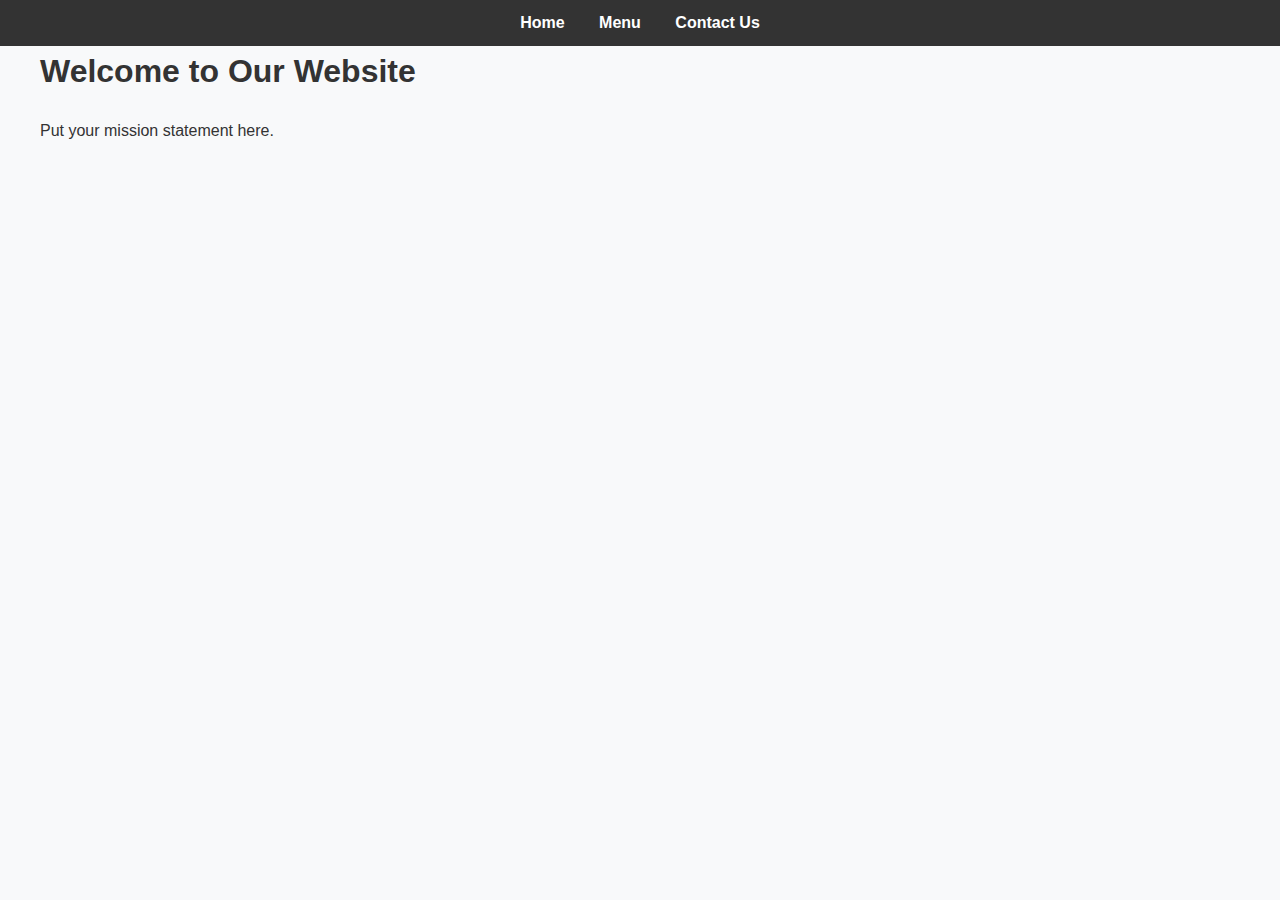
==== index.html @ 5b178985 "Add files via upload" ====
<!DOCTYPE html>
<html lang="en">
<head>
    <!-- ... (meta tags and title here) ... -->
    <link rel="stylesheet" href="styles.css">
</head>
<body>

<nav>
    <div class="container">
        <a href="index.html">Home</a>
        <a href="menu.html">Menu</a>
        <a href="contact.html">Contact Us</a>
    </div>
</nav>

<section id="home" class="container">
    <h1>Welcome to Our Website</h1>
    <p>Put your mission statement here.</p>
</section>

</body>
</html>
---- styles.css ----
/* Global Styles */
body {
    font-family: 'Segoe UI', Tahoma, Geneva, Verdana, sans-serif;
    margin: 0;
    padding: 0;
    background-color: #f8f9fa;
    color: #333;
    line-height: 1.6;
}

.container {
    max-width: 1200px;
    margin: 0 auto;
    padding: 0 20px;
}

h1, h2, h3 {
    margin-top: 0;
}

a {
    text-decoration: none;
    color: #333;
    transition: color 0.3s;
}

a:hover {
    color: #007bff;
}

/* Navigation */
nav {
    background-color: #333;
    color: #ffffff;
    padding: 10px 0;
    text-align: center;
}

nav a {
    margin: 0 15px;
    color: #ffffff;
    font-weight: bold;
}

nav a:hover {
    color: #007bff;
}

/* Sections */
section {
    padding: 40px 0;
}

/* Menu Styles */
#menu ul {
    list-style-type: none;
    padding: 0;
}

#menu li {
    background-color: #ffffff;
    margin-bottom: 10px;
    padding: 10px;
    box-shadow: 0 2px 5px rgba(0, 0, 0, 0.1);
}

#menu li:hover {
    background-color: #f8f9fa;
}

/* Contact */
#contact p {
    background-color: #ffffff;
    padding: 20px;
    box-shadow: 0 2px 5px rgba(0, 0, 0, 0.1);
}
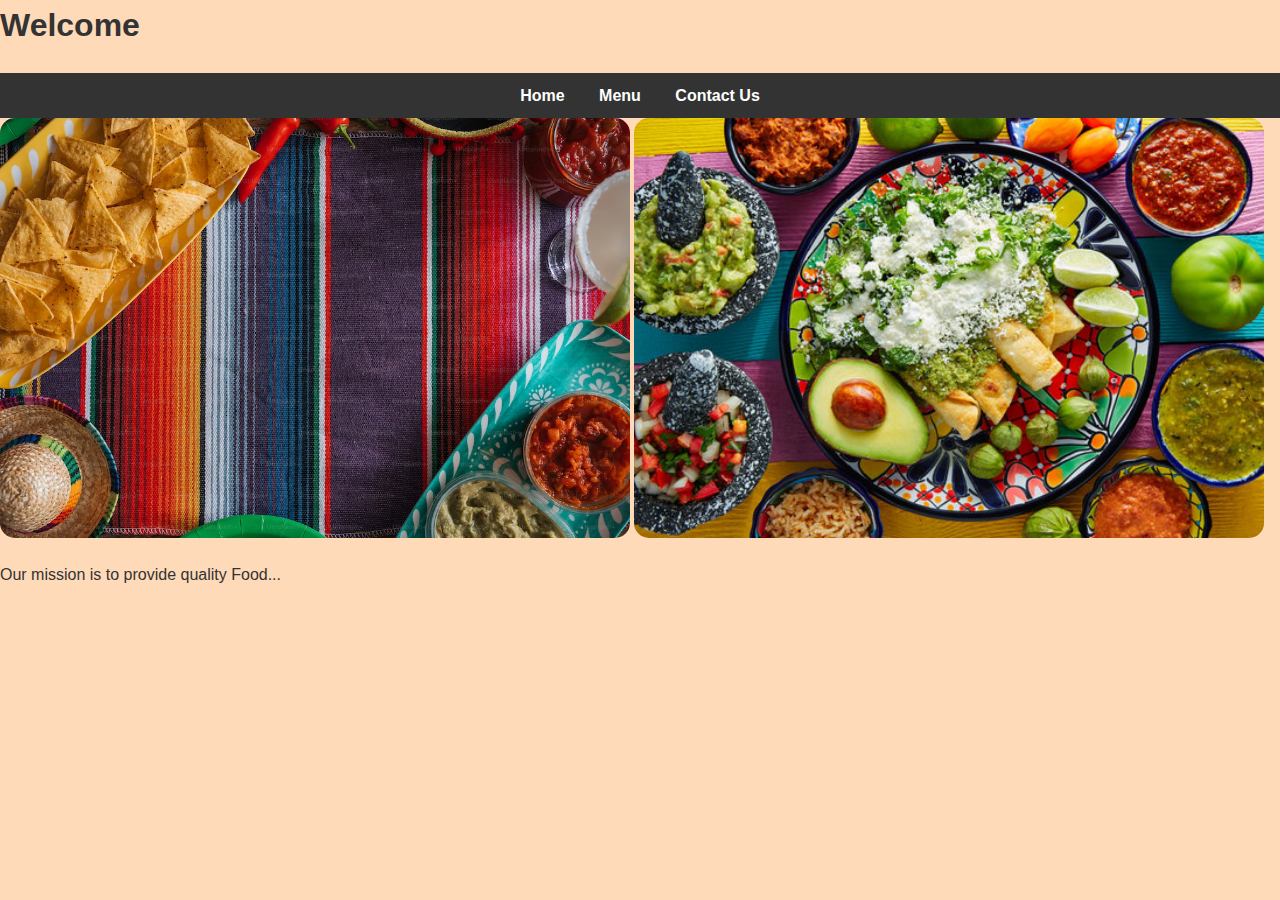
==== commit 08127075: "Update index.html" ====
--- a/index.html
+++ b/index.html
@@ -1,23 +1,29 @@
 <!DOCTYPE html>
 <html lang="en">
 <head>
-    <!-- ... (meta tags and title here) ... -->
+    <meta charset="UTF-8">
+    <meta name="viewport" content="width=device-width, initial-scale=1.0">
+    <title>Welcome</title>
     <link rel="stylesheet" href="styles.css">
 </head>
 <body>
+    <header>
+        <h1>Welcome</h1>
+        <nav>
+            <a href="index.html">Home</a>
+            <a href="menu.html">Menu</a>
+            <a href="contact.html">Contact Us</a>
+        </nav>
+    </header>
+<!-- ... Other HTML content ... -->
 
-<nav>
-    <div class="container">
-        <a href="index.html">Home</a>
-        <a href="menu.html">Menu</a>
-        <a href="contact.html">Contact Us</a>
-    </div>
-</nav>
+<div class="image-container">
+    <img src="stock pic res.avif" alt="Description 1">
+    <img src="stock pic2.jpg" alt="Description 2">
+</div>
 
-<section id="home" class="container">
-    <h1>Welcome to Our Website</h1>
-    <p>Put your mission statement here.</p>
-</section>
+<!-- ... Other HTML content ... -->
 
+    <p>Our mission is to provide quality Food...</p>
 </body>
 </html>
--- a/styles.css
+++ b/styles.css
@@ -67,10 +67,26 @@
 #menu li:hover {
     background-color: #f8f9fa;
 }
+/* ... Existing styles ... */
 
-/* Contact */
-#contact p {
-    background-color: #ffffff;
-    padding: 20px;
-    box-shadow: 0 2px 5px rgba(0, 0, 0, 0.1);
+.image-container img {
+    width: calc(50% - 10px);
+    max-width: 100%;
+    height: auto;
+    border-radius: 15px; /* This will give the images rounded edges */
+    /* ... other img styles ... */
 }
+
+
+.image-container img {
+    width: calc(50% - 10px); /* This ensures two images fit side by side with a small gap in between */
+    max-width: 100%;
+    height: auto;
+}
+/* ... Existing styles ... */
+
+body {
+    background-color: #FFDAB9; /* This is a light orange color */
+    /* ... other body styles ... */
+}
+
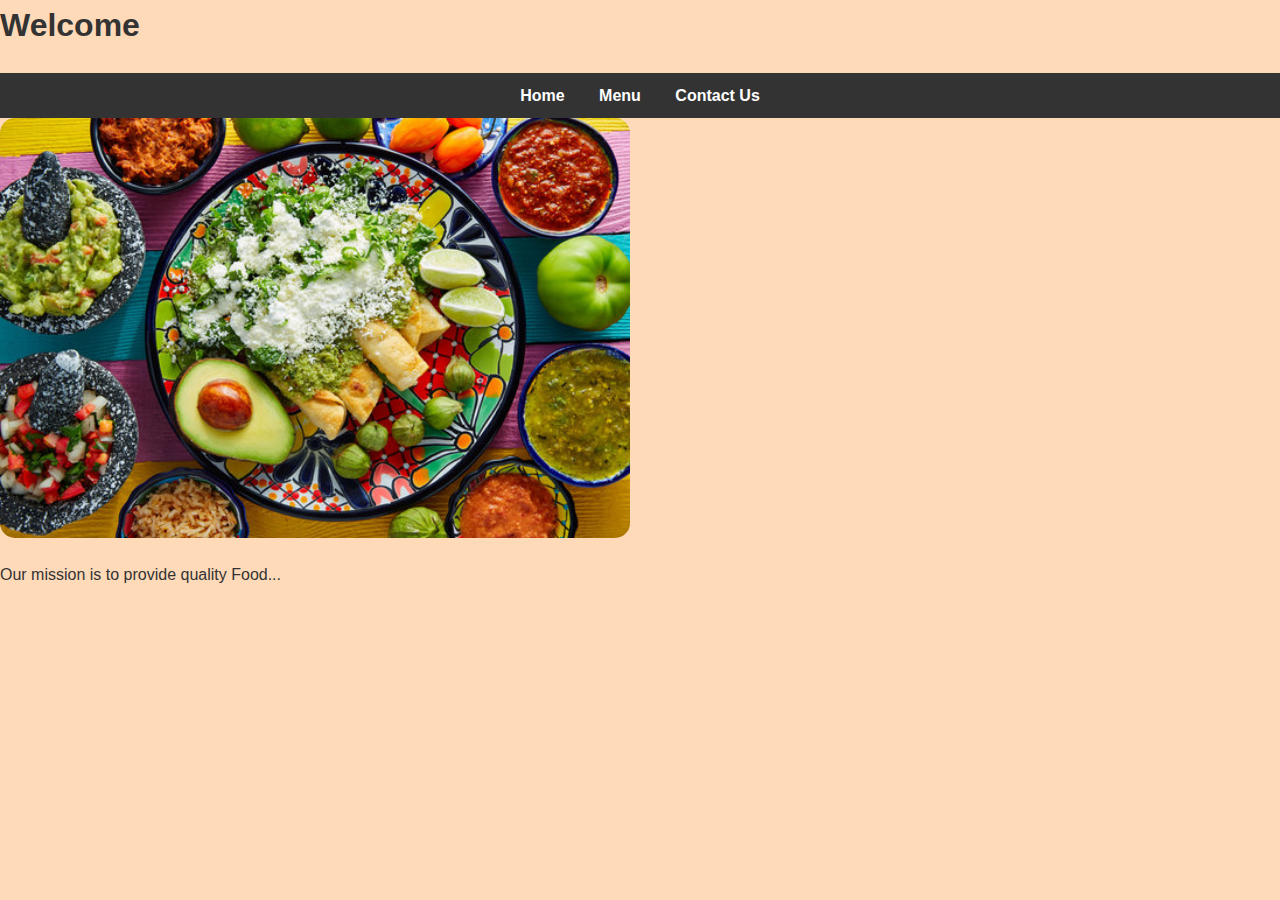
==== commit 41262bb8: "Update index.html" ====
--- a/index.html
+++ b/index.html
@@ -18,7 +18,6 @@
 <!-- ... Other HTML content ... -->
 
 <div class="image-container">
-    <img src="stock pic res.avif" alt="Description 1">
     <img src="stock pic2.jpg" alt="Description 2">
 </div>
 
